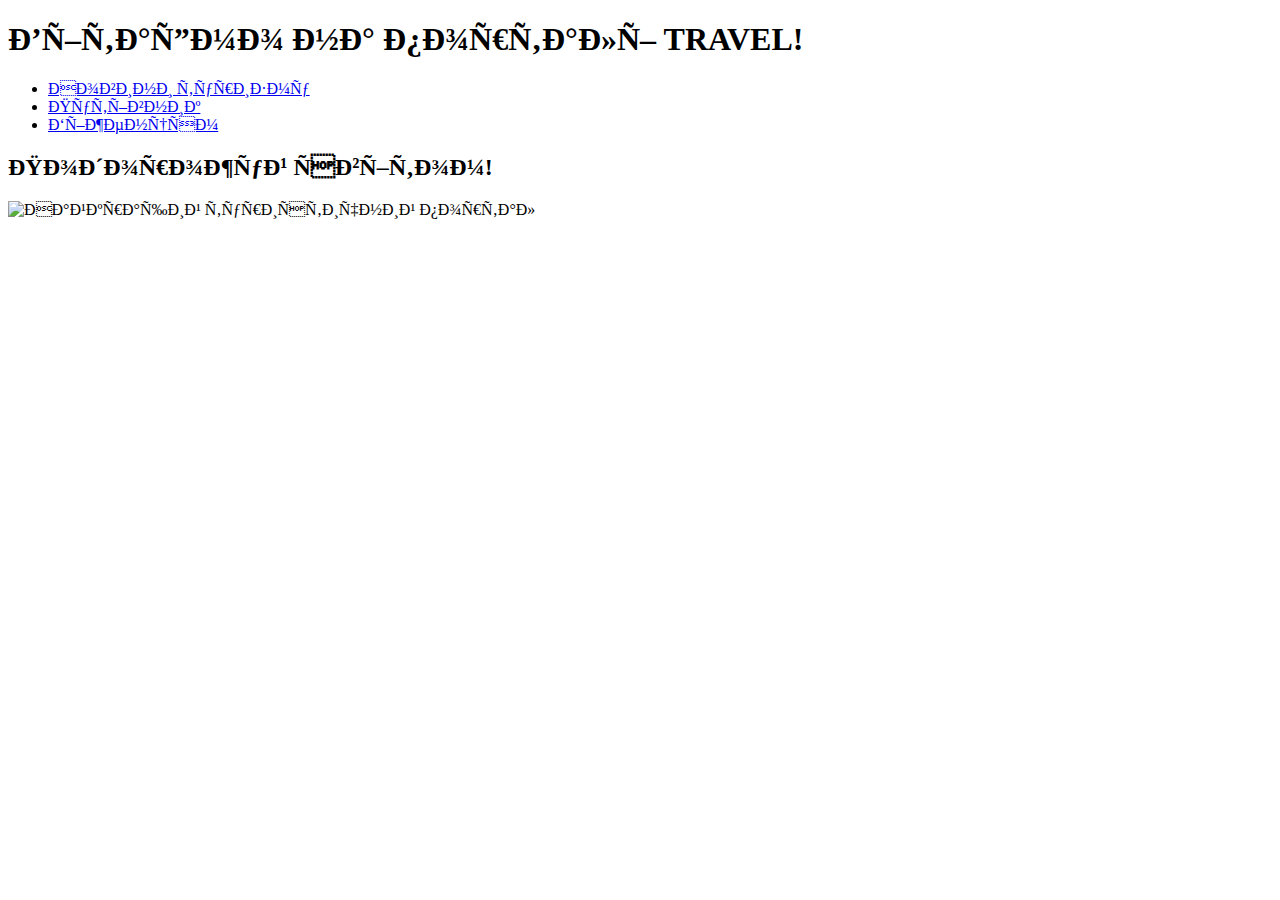
==== index.html @ d75fa0de "Додала сторінки для туристичного порталу" ====
<!DOCTYPE html>
<head>
	<meta charset = UTF-8">
    <meta name="author" content="Котик Іванна">
	<meta name="date" content="2025-02-10">
	<meta name="viewport" content="width=device-width, initial-scale=1.0">
    <title>Туристичний портал</title>
</head>
<body>
    <h1>Вітаємо на порталі TRAVEL!</h1>
    <nav>
        <ul>
            <li><a href="news.html">Новини туризму</a></li>
            <li><a href="guide.html">Путівник</a></li>
            <li><a href="refugees.html">Біженцям</a></li>
        </ul>
    </nav>
	
	<section>
        <h2>Подорожуй світом!</h2>
        <img src="t.jpg" alt="Найкращий туристичний портал" width="500">
    </section>
</body>
</html>
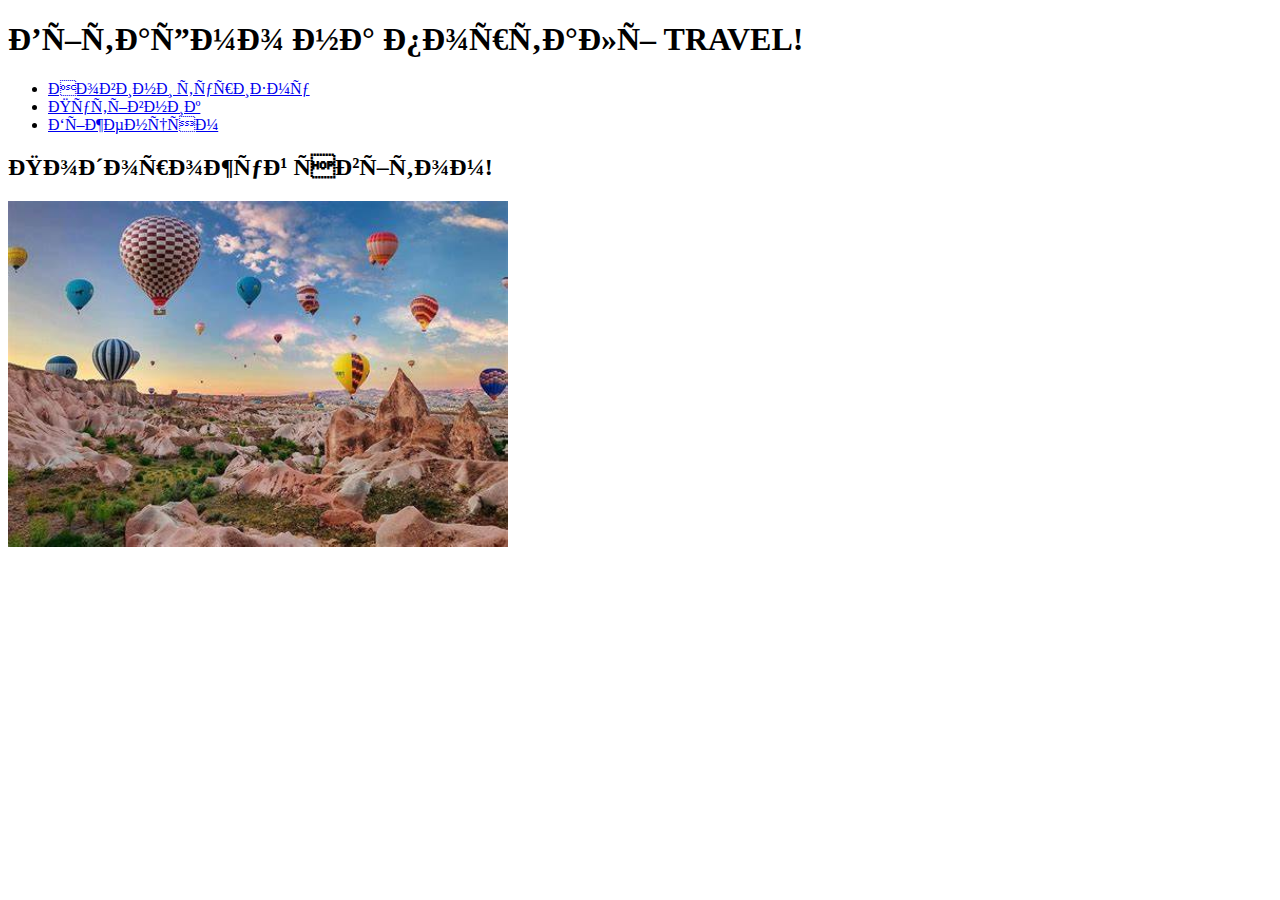
==== commit 80148791: "Перший коміт" ====
--- a/index.html
+++ b/index.html
@@ -1,7 +1,7 @@
 <!DOCTYPE html>
 <head>
 	<meta charset = UTF-8">
-    <meta name="author" content="Котик Іванна">
+    <meta name="author" content="Ivanna Kotyk">
 	<meta name="date" content="2025-02-10">
 	<meta name="viewport" content="width=device-width, initial-scale=1.0">
     <title>Туристичний портал</title>
